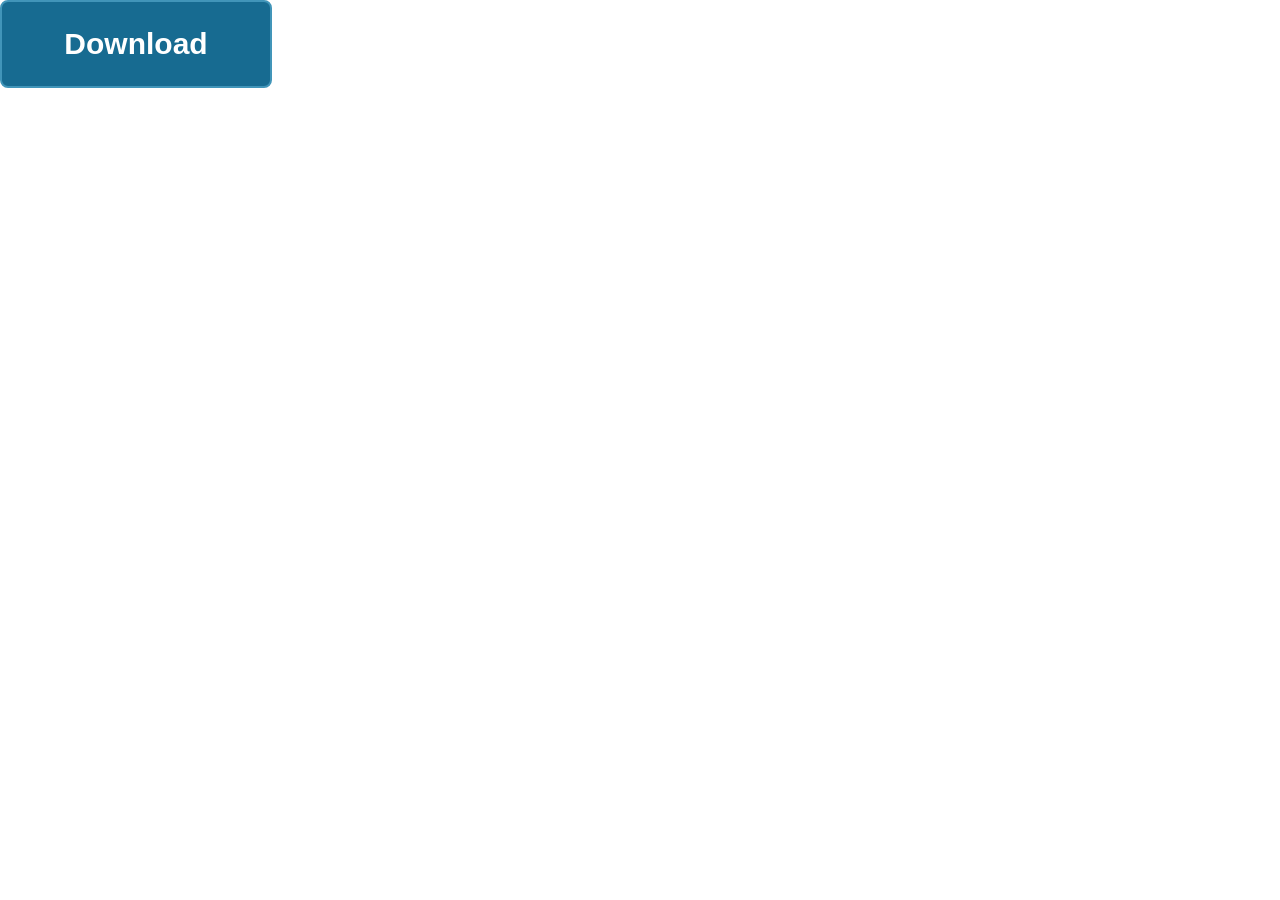
==== assets/download.html @ 8dfb0743 "Make pinned apps easier to recognize, read, and download on mobile" ====
<!doctype html><html lang="en"><head><meta charset="utf-8"><title>Download button</title><style>*{box-sizing:border-box}html,body{margin:0;width:272px;height:88px;overflow:hidden}a{display:flex;width:272px;height:88px;align-items:center;justify-content:center;background:#176b91;border:2px solid #4195b9;border-radius:8px;color:#fff;font:600 30px "Segoe UI",Arial,sans-serif;text-decoration:none}</style></head><body><a href="https://github.com/benedictusrey">Download</a></body></html>
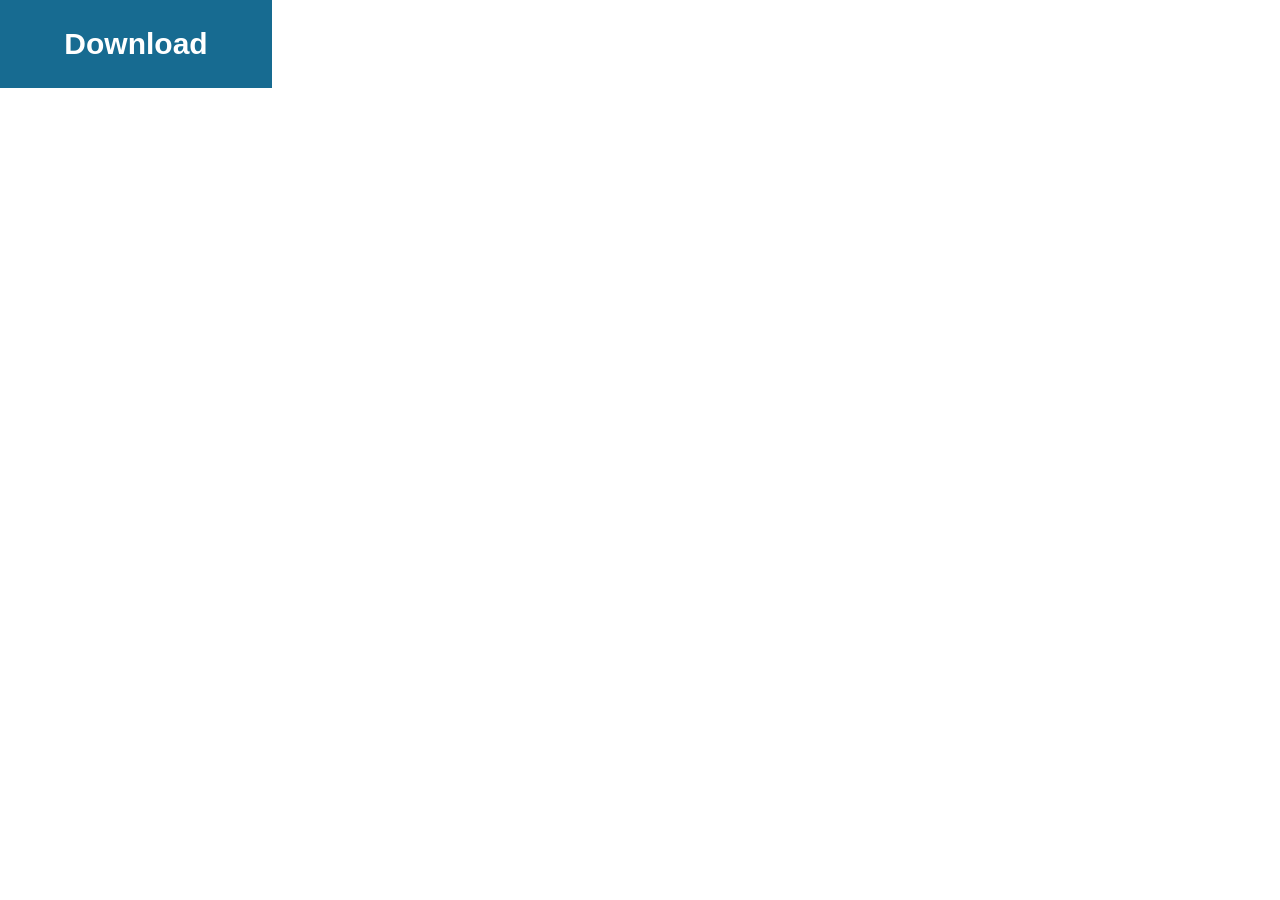
==== commit 1cc66800: "Improve profile hierarchy and add direct navigation to pinned applications" ====
--- a/assets/download.html
+++ b/assets/download.html
@@ -1 +1 @@
-<!doctype html><html lang="en"><head><meta charset="utf-8"><title>Download button</title><style>*{box-sizing:border-box}html,body{margin:0;width:272px;height:88px;overflow:hidden}a{display:flex;width:272px;height:88px;align-items:center;justify-content:center;background:#176b91;border:2px solid #4195b9;border-radius:8px;color:#fff;font:600 30px "Segoe UI",Arial,sans-serif;text-decoration:none}</style></head><body><a href="https://github.com/benedictusrey">Download</a></body></html>+<!doctype html><html lang="en"><head><meta charset="utf-8"><title>Download button</title><style>*{box-sizing:border-box}html,body{margin:0;width:272px;height:88px;overflow:hidden}a{display:flex;width:272px;height:88px;align-items:center;justify-content:center;background:#176b91;color:#fff;font:600 30px "Segoe UI",Arial,sans-serif;text-decoration:none}</style></head><body><a href="https://github.com/benedictusrey">Download</a></body></html>
